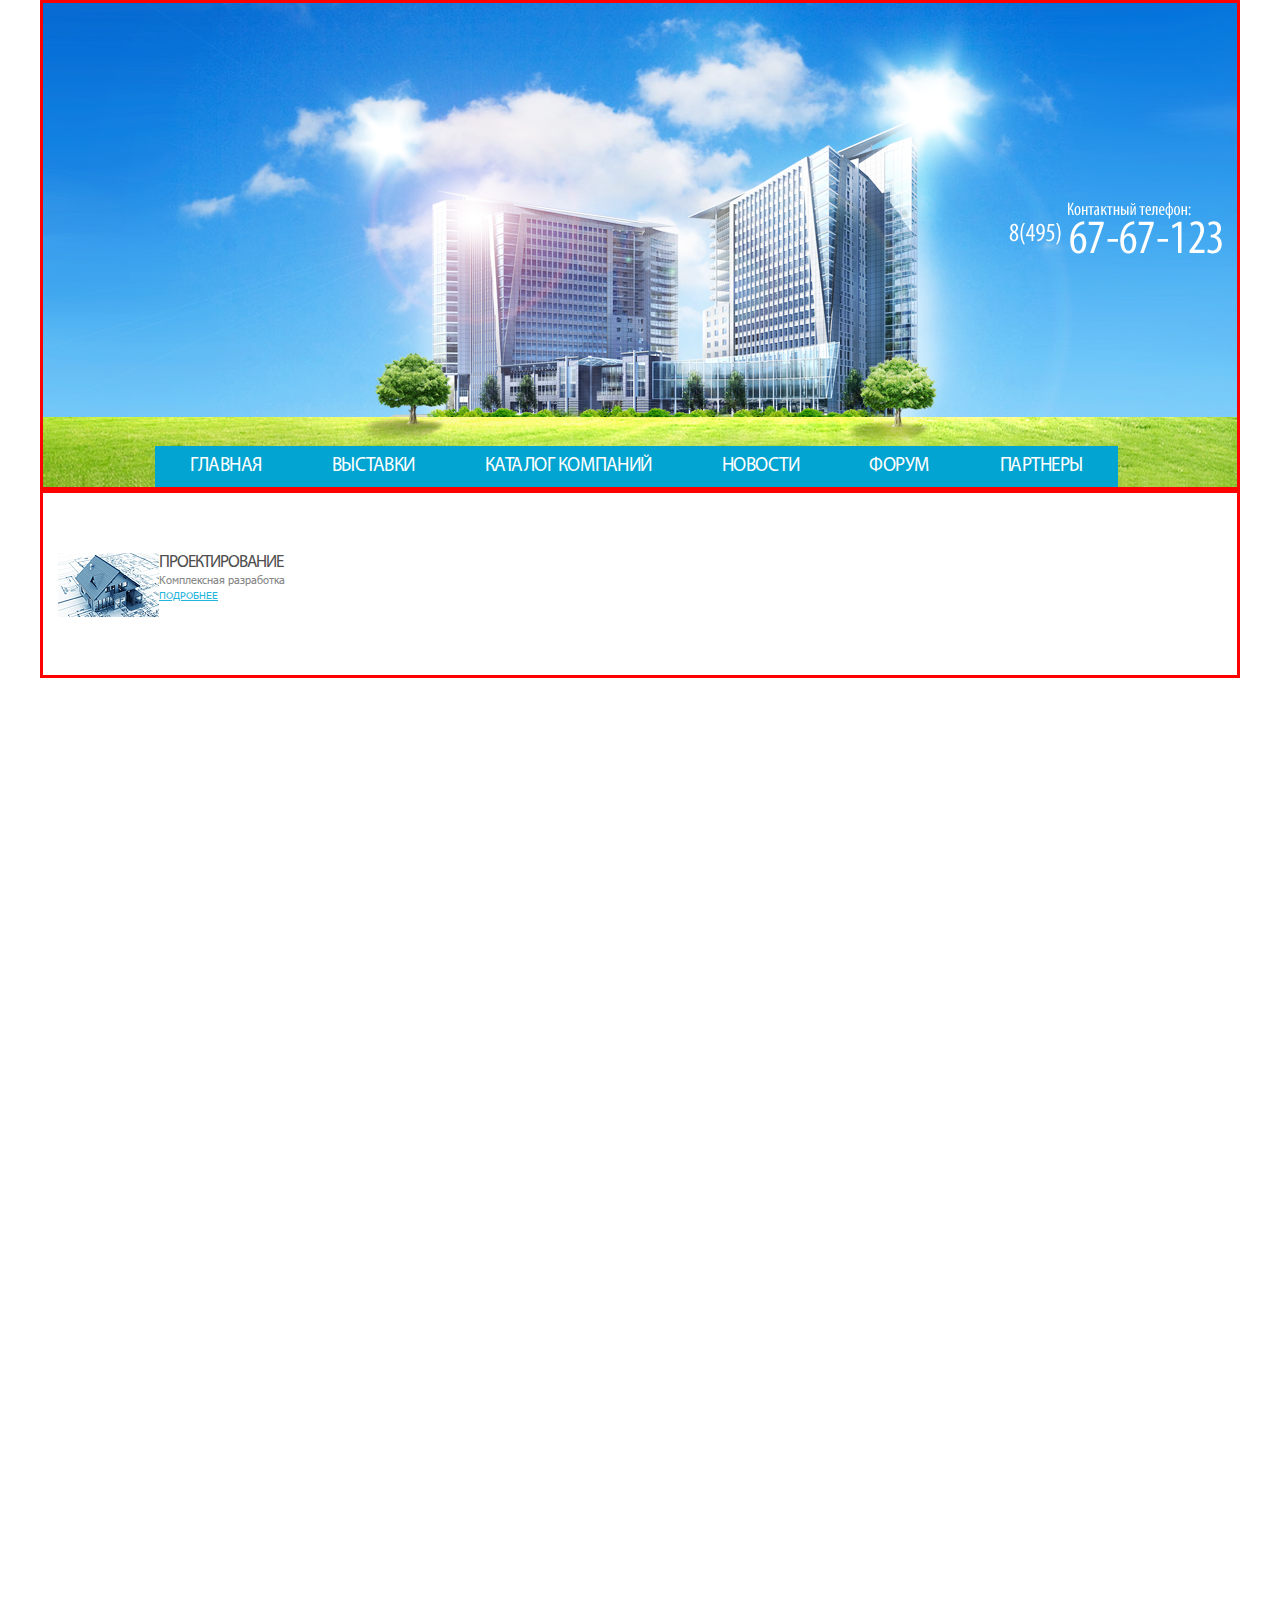
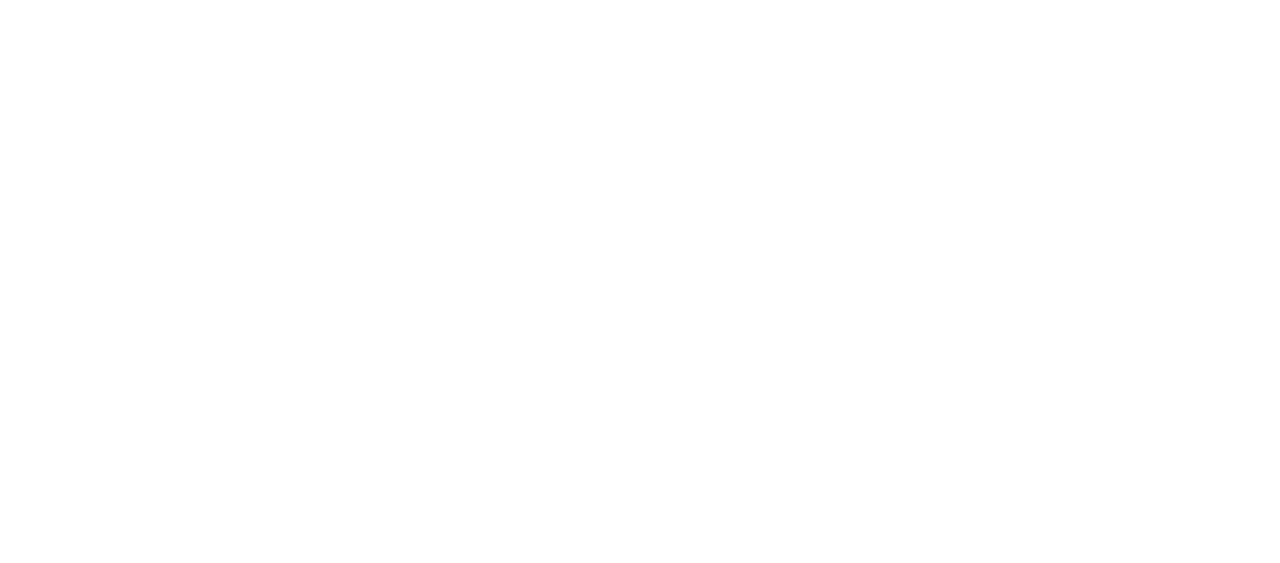
==== Stroyka/index.html @ 0909acef "other shit" ====
<!DOCTYPE html>
<html lang="en">
<head>
    <meta charset="UTF-8">
    <meta name="viewport" content="width=device-width, initial-scale=1.0">
    <title>BuilderCompany</title>
    <link rel="stylesheet" href="css/main.css">
</head>
<body>
    
    <!-- header -->
    <div class="header">
        <div class="header__center">
            <div class="navbar">
                <div class="navbar__flex">
                    <ul class="navbar__list">
                        <li><a href="#">ГЛАВНАЯ</a></li>
                        <li><a href="#">ВЫСТАВКИ</a></li>
                        <li><a href="#">КАТАЛОГ КОМПАНИЙ</a></li>
                        <li><a href="#">НОВОСТИ</a></li>
                        <li><a href="#">ФОРУМ</a></li>
                        <li><a href="#">ПАРТНЕРЫ</a></li>
                    </ul>
                </div>
            </div>
        </div>
    </div>
    <!-- header end -->

    <!-- content -->
    <div class="content">
        <div class="content__center">
            <div class="item">
                <img src="img/ex.jpg" alt="">
                <div class="item__text">
                    <h3>ПРОЕКТИРОВАНИЕ</h3>
                    <p>Комплексная разработка</p>
                    <a>ПОДРОБНЕЕ</a>
                </div>
            </div>
        </div>
    </div>
    <!-- content end -->

    
    <br>
    <br>
    <br>
    <br>
    <br>
    <br>
    <br>
    <br>
    <br>
    <br>
    <br>
    <br>
    <br>
    <br>
    <br>
    <br>
    <br>
    <br>
    <br>
    <br>
    <br>
    <br>
    <br>
    <br>
    <br>
    <br>
    <br>
    <br>
    <br>
    <br>
    <br>
    <br>
</body>
</html>
---- Stroyka/css/main.css ----
@import 'font.css';

*{
    margin: 0;
    padding: 0;
    box-sizing: border-box;
    list-style: none;
    font-family: 'Myriad Pro';
    text-decoration: none;
    font-weight: 400;
}
.header{
    width: 100%;
    min-height: 484px;
    background: white url('../img/background.png') no-repeat center;
    
}
.header__center,
.content__center{
    width: 1200px;
    margin: 0 auto;
    padding: 0 15px;
    border: 3px solid red;
    
}
.navbar{
    width: 100%;
    min-height: 32px;
    
    width: 970px;
    margin: 0 auto;
    display: flex;
    justify-content: space-between;
}
.navbar__flex{
    margin-top: 443px;
}
.navbar__list{
    display: flex;
    background-color: #02a4d1;
}
.navbar__list a{
    display: flex;
    padding: 9px 35px ;
    color: white;
    font-size: 19px;
    letter-spacing: -0.5px;
}
.navbar__list a:hover{
    background-color: #04c2e2;
}
/* content */
.content{
    width: 100%;
    min-height: 1065px;
}
.item{
    display: flex;
    margin: 60px 0 58px 0;
}
.item__text h3{
    font-size: 17px;
    font-weight: 400;
    color: #4e4e4e;
    letter-spacing: -1px;
}
.item__text p{
    font-size: 11px;
    font-weight: 400;
    color: #868787;
    font-family: 'Tahoma';
}
.item__text a{
    font-size: 10px;
    font-weight: 400;
    font-family: 'Tahoma';
    color: #25b4dc;
    text-decoration: underline;

}
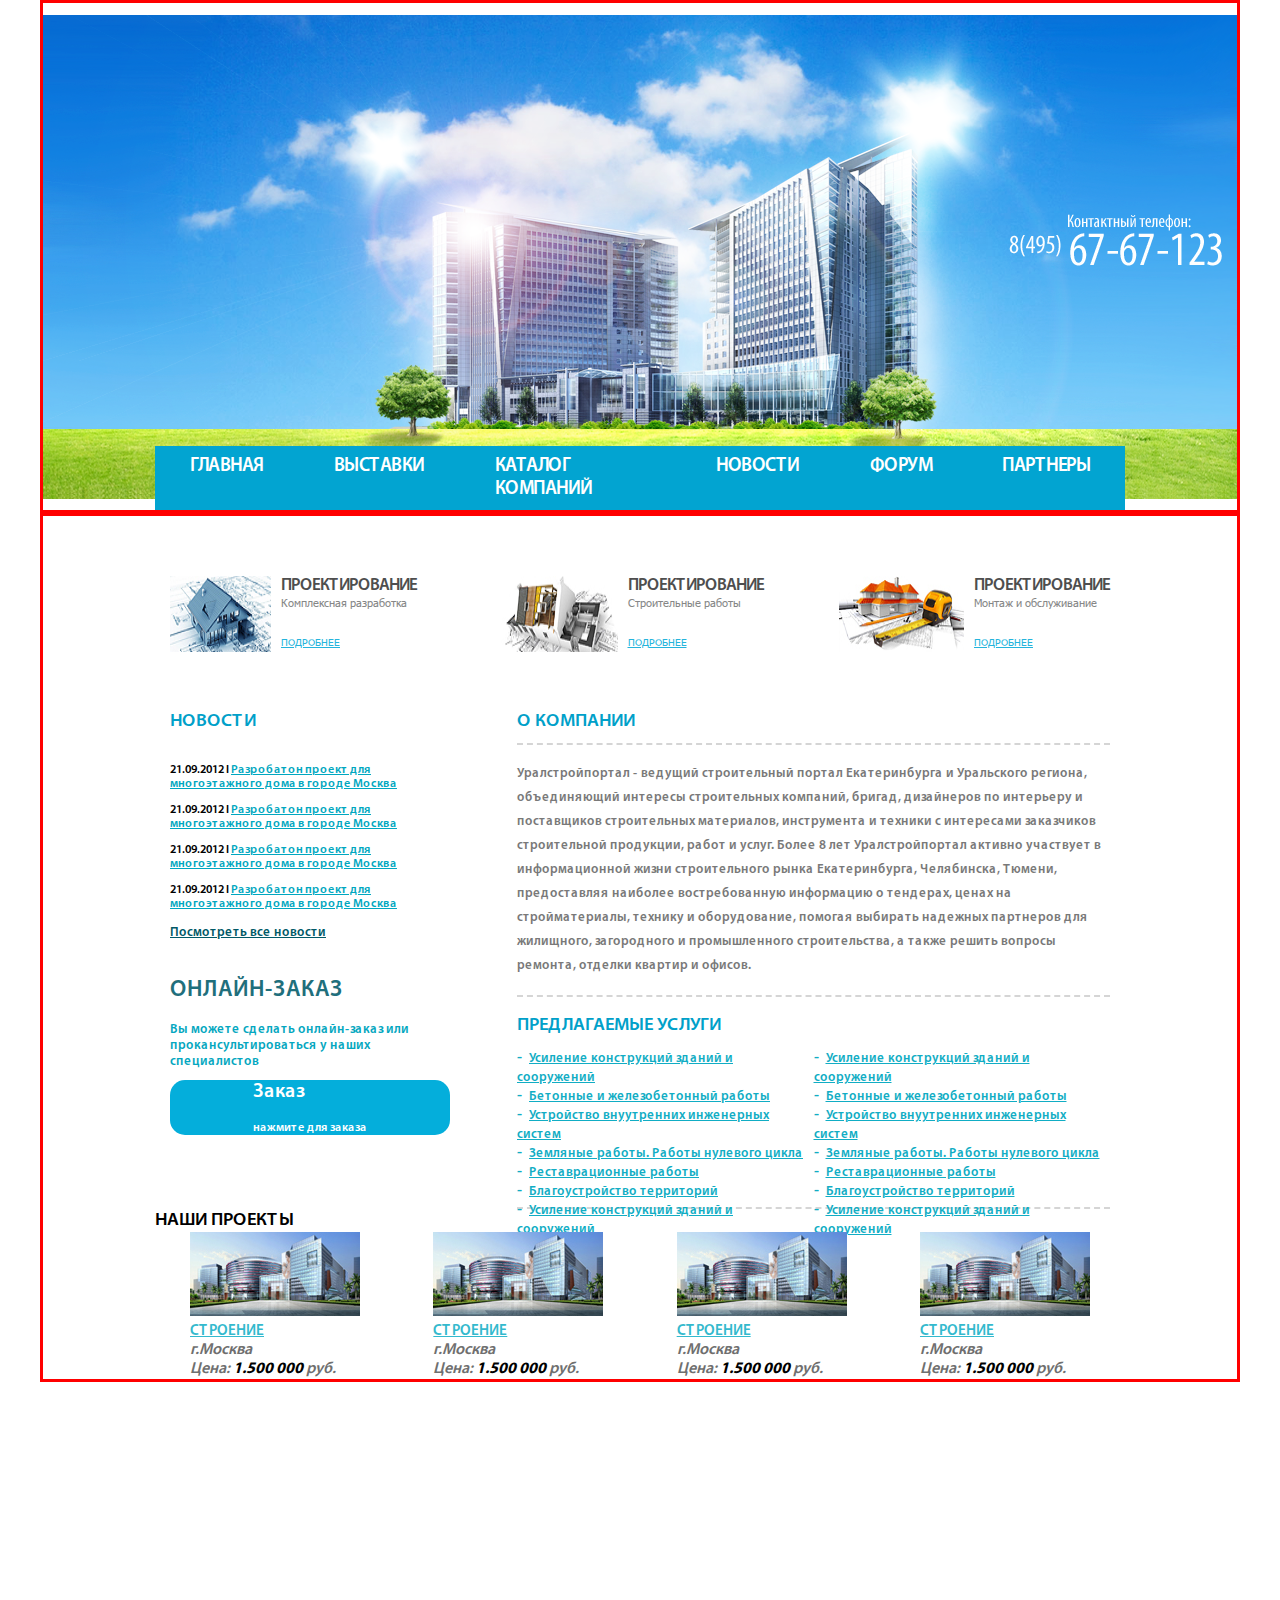
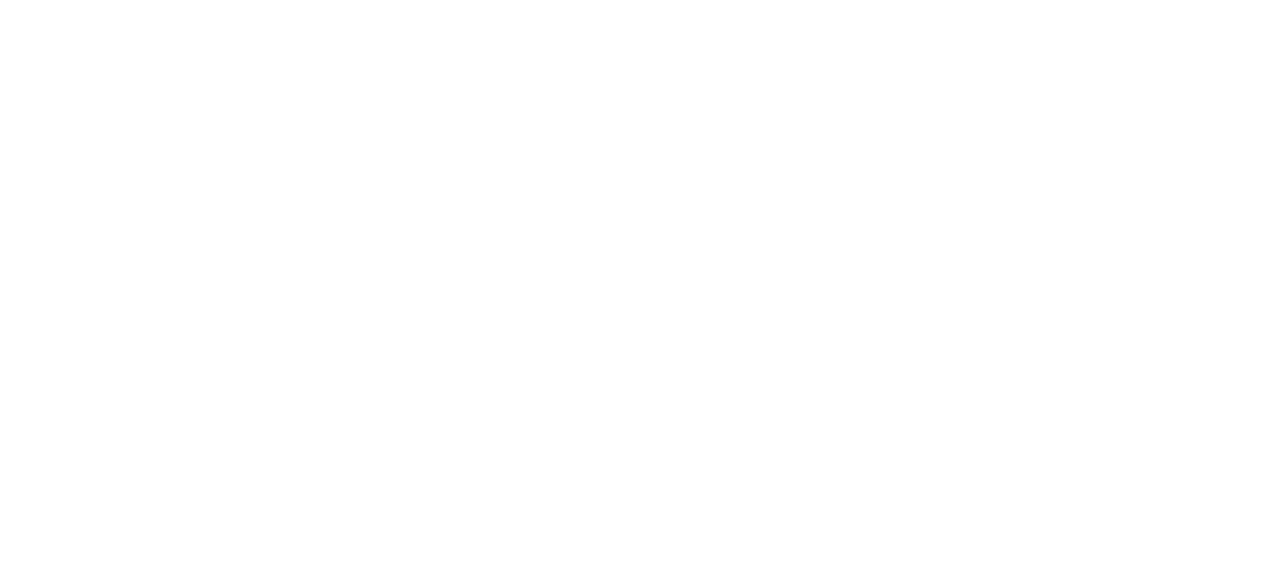
==== commit 8ccbce73: "obnova 0.02" ====
--- a/Stroyka/index.html
+++ b/Stroyka/index.html
@@ -1,79 +1,191 @@
-<!DOCTYPE html>
-<html lang="en">
-<head>
-    <meta charset="UTF-8">
-    <meta name="viewport" content="width=device-width, initial-scale=1.0">
-    <title>BuilderCompany</title>
-    <link rel="stylesheet" href="css/main.css">
-</head>
-<body>
-    
-    <!-- header -->
-    <div class="header">
-        <div class="header__center">
-            <div class="navbar">
-                <div class="navbar__flex">
-                    <ul class="navbar__list">
-                        <li><a href="#">ГЛАВНАЯ</a></li>
-                        <li><a href="#">ВЫСТАВКИ</a></li>
-                        <li><a href="#">КАТАЛОГ КОМПАНИЙ</a></li>
-                        <li><a href="#">НОВОСТИ</a></li>
-                        <li><a href="#">ФОРУМ</a></li>
-                        <li><a href="#">ПАРТНЕРЫ</a></li>
-                    </ul>
-                </div>
-            </div>
-        </div>
-    </div>
-    <!-- header end -->
-
-    <!-- content -->
-    <div class="content">
-        <div class="content__center">
-            <div class="item">
-                <img src="img/ex.jpg" alt="">
-                <div class="item__text">
-                    <h3>ПРОЕКТИРОВАНИЕ</h3>
-                    <p>Комплексная разработка</p>
-                    <a>ПОДРОБНЕЕ</a>
-                </div>
-            </div>
-        </div>
-    </div>
-    <!-- content end -->
-
-    
-    <br>
-    <br>
-    <br>
-    <br>
-    <br>
-    <br>
-    <br>
-    <br>
-    <br>
-    <br>
-    <br>
-    <br>
-    <br>
-    <br>
-    <br>
-    <br>
-    <br>
-    <br>
-    <br>
-    <br>
-    <br>
-    <br>
-    <br>
-    <br>
-    <br>
-    <br>
-    <br>
-    <br>
-    <br>
-    <br>
-    <br>
-    <br>
-</body>
+<!DOCTYPE html>
+<html lang="en">
+<head>
+    <meta charset="UTF-8">
+    <meta name="viewport" content="width=device-width, initial-scale=1.0">
+    <title>BuilderCompany</title>
+    <link rel="stylesheet" href="css/main.css">
+</head>
+<body>
+    
+    <!-- header -->
+    <div class="header">
+        <div class="header__center">
+            <div class="navbar">
+                <div class="navbar__flex">
+                    <ul class="navbar__list">
+                        <li><a href="#">ГЛАВНАЯ</a></li>
+                        <li><a href="#">ВЫСТАВКИ</a></li>
+                        <li><a href="#">КАТАЛОГ КОМПАНИЙ</a></li>
+                        <li><a href="#">НОВОСТИ</a></li>
+                        <li><a href="#">ФОРУМ</a></li>
+                        <li><a href="#">ПАРТНЕРЫ</a></li>
+                    </ul>
+                </div>
+            </div>
+        </div>
+    </div>
+    <!-- header end -->
+
+    <!-- content -->
+    <div class="content">
+        <div class="content__center">
+            <div class="item__flex">
+            <!-- ============================ -->
+            <div class="item">
+                <img src="img/ex.jpg" alt="">
+                <div class="item__text">
+                    <h3>ПРОЕКТИРОВАНИЕ</h3>
+                    <p>Комплексная разработка</p>
+                    <a href="#">ПОДРОБНЕЕ</a>
+                </div>
+            </div>
+            <!-- ============================ -->
+            <div class="item">
+                <img src="img/ex3.jpg" alt="">
+                <div class="item__text">
+                    <h3>ПРОЕКТИРОВАНИЕ</h3>
+                    <p>Строительные работы</p>
+                    <a href="#">ПОДРОБНЕЕ</a>
+                </div>
+            </div>
+            <!-- ============================ -->
+            <div class="item">
+                <img src="img/ex2.jpg" alt="">
+                <div class="item__text">
+                    <h3>ПРОЕКТИРОВАНИЕ</h3>
+                    <p>Монтаж и обслуживание</p>
+                    <a href="#">ПОДРОБНЕЕ</a>
+                </div>
+            </div>
+            <!-- ============================ -->
+            </div>
+            <div class="content__central">
+                <div class="sidebar">
+                    <h3>НОВОСТИ</h3>
+                    <div class="sidebar__links">
+                        <p>21.09.2012 l <a href="#">Разробатон проект для многоэтажного дома в городе Москва</a></p>
+                        <p>21.09.2012 l <a href="#">Разробатон проект для многоэтажного дома в городе Москва</a></p>
+                        <p>21.09.2012 l <a href="#">Разробатон проект для многоэтажного дома в городе Москва</a></p>
+                        <p>21.09.2012 l <a href="#">Разробатон проект для многоэтажного дома в городе Москва</a></p>
+                    </div>
+                    <a href="#" id="all_news">Посмотреть все новости</a>
+                    <div class="zakaz">
+                        <h3>ОНЛАЙН-ЗАКАЗ</h3>
+                        <p>Вы можете сделать онлайн-заказ или прокансультироваться у наших специалистов</p>
+                        <div class="zakaz__btn">
+                            <img src="img/prev_btn_s.svg" alt="">
+                            <a href="https://www.flaticon.com/authors/roundicons"></a>
+                            <img src="img/prev_btn_b.svg" alt="">
+                            <div class="zakaz__btn--text">
+                                <h3>Заказ</h3>
+                                <p>нажмите для заказа</p>
+                            </div>
+                        </div>
+                    </div>
+
+                </div>
+                <div class="info">
+                    <h3>О КОМПАНИИ</h3>
+                    <div class="info__text">
+                        <p>Уралстройпортал - ведущий строительный портал Екатеринбурга и Уральского региона, объединяющий интересы строительных компаний, бригад, дизайнеров по интерьеру и поставщиков строительных материалов, инструмента и техники с интересами заказчиков строительной продукции, работ и услуг. Более 8 лет Уралстройпортал активно участвует в информационной жизни строительного рынка Екатеринбурга, Челябинска, Тюмени, предоставляя наиболее востребованную информацию о тендерах, ценах на стройматериалы, технику и оборудование, помогая выбирать надежных партнеров для жилищного, загородного и промышленного строительства, а также решить вопросы ремонта, отделки квартир и офисов.</p>
+                    </div>
+                    <h3>ПРЕДЛАГАЕМЫЕ УСЛУГИ</h3>
+                    <div class="links__flex">
+                        <ul class="links">
+                            <li>- &nbsp;<a href="#">Усиление конструкций зданий и сооружений</a></li>
+                            <li>- &nbsp;<a href="#">Бетонные и железобетонный работы</a></li>
+                            <li>- &nbsp;<a href="#">Устройство внуутренних инженерных систем</a></li>
+                            <li>- &nbsp;<a href="#">Земляные работы. Работы нулевого цикла</a></li>
+                            <li>- &nbsp;<a href="#">Реставрационные работы</a></li>
+                            <li>- &nbsp;<a href="#">Благоустройство территорий</a></li>
+                            <li>- &nbsp;<a href="#">Усиление конструкций зданий и сооружений</a></li>
+                        </ul>
+                        <ul class="links">
+                            <li>- &nbsp;<a href="#">Усиление конструкций зданий и сооружений</a></li>
+                            <li>- &nbsp;<a href="#">Бетонные и железобетонный работы</a></li>
+                            <li>- &nbsp;<a href="#">Устройство внуутренних инженерных систем</a></li>
+                            <li>- &nbsp;<a href="#">Земляные работы. Работы нулевого цикла</a></li>
+                            <li>- &nbsp;<a href="#">Реставрационные работы</a></li>
+                            <li>- &nbsp;<a href="#">Благоустройство территорий</a></li>
+                            <li>- &nbsp;<a href="#">Усиление конструкций зданий и сооружений</a></li>
+                        </ul>
+                    </div>
+                </div>
+            </div>
+            <div class="projects">
+                <div class="projects__flex">
+                    <h3>НАШИ ПРОЕКТЫ</h3>
+                    <div class="items_2">
+                        <!-- ========================= -->
+                        <div class="item_2">
+                            <img src="img/ex1.jpg"><br>
+                            <a href="#"><span>СТРОЕНИЕ</span></a><br>
+                            <i>г.Москва</i><br>
+                            <i>Цена: <b>1.500 000</b> руб.</i>
+                        </div>
+                        <!-- ========================= -->
+                        <div class="item_2">
+                            <img src="img/ex1.jpg"><br>
+                            <a href="#"><span>СТРОЕНИЕ</span></a><br>
+                            <i>г.Москва</i><br>
+                            <i>Цена: <b>1.500 000</b> руб.</i>
+                        </div>
+                        <!-- ========================= -->
+                        <div class="item_2">
+                            <img src="img/ex1.jpg"><br>
+                            <a href="#"><span>СТРОЕНИЕ</span></a><br>
+                            <i>г.Москва</i><br>
+                            <i>Цена: <b>1.500 000</b> руб.</i>
+                        </div>
+                        <!-- ========================= -->
+                        <div class="item_2">
+                            <img src="img/ex1.jpg"><br>
+                            <a href="#"><span>СТРОЕНИЕ</span></a><br>
+                            <i>г.Москва</i><br>
+                            <i>Цена: <b>1.500 000</b> руб.</i>
+                        </div>
+                        <!-- ========================= -->
+                    </div>
+                </div>
+            </div>
+        </div>
+
+    </div>
+    <!-- content end -->
+
+    
+    <br>
+    <br>
+    <br>
+    <br>
+    <br>
+    <br>
+    <br>
+    <br>
+    <br>
+    <br>
+    <br>
+    <br>
+    <br>
+    <br>
+    <br>
+    <br>
+    <br>
+    <br>
+    <br>
+    <br>
+    <br>
+    <br>
+    <br>
+    <br>
+    <br>
+    <br>
+    <br>
+    <br>
+    <br>
+    <br>
+    <br>
+    <br>
+</body>
 </html>--- a/Stroyka/css/main.css
+++ b/Stroyka/css/main.css
@@ -1,80 +1,198 @@
-@import 'font.css';
-
-*{
-    margin: 0;
-    padding: 0;
-    box-sizing: border-box;
-    list-style: none;
-    font-family: 'Myriad Pro';
-    text-decoration: none;
-    font-weight: 400;
-}
-.header{
-    width: 100%;
-    min-height: 484px;
-    background: white url('../img/background.png') no-repeat center;
-    
-}
-.header__center,
-.content__center{
-    width: 1200px;
-    margin: 0 auto;
-    padding: 0 15px;
-    border: 3px solid red;
-    
-}
-.navbar{
-    width: 100%;
-    min-height: 32px;
-    
-    width: 970px;
-    margin: 0 auto;
-    display: flex;
-    justify-content: space-between;
-}
-.navbar__flex{
-    margin-top: 443px;
-}
-.navbar__list{
-    display: flex;
-    background-color: #02a4d1;
-}
-.navbar__list a{
-    display: flex;
-    padding: 9px 35px ;
-    color: white;
-    font-size: 19px;
-    letter-spacing: -0.5px;
-}
-.navbar__list a:hover{
-    background-color: #04c2e2;
-}
-/* content */
-.content{
-    width: 100%;
-    min-height: 1065px;
-}
-.item{
-    display: flex;
-    margin: 60px 0 58px 0;
-}
-.item__text h3{
-    font-size: 17px;
-    font-weight: 400;
-    color: #4e4e4e;
-    letter-spacing: -1px;
-}
-.item__text p{
-    font-size: 11px;
-    font-weight: 400;
-    color: #868787;
-    font-family: 'Tahoma';
-}
-.item__text a{
-    font-size: 10px;
-    font-weight: 400;
-    font-family: 'Tahoma';
-    color: #25b4dc;
-    text-decoration: underline;
-
+@import 'font.css';
+
+*{
+    margin: 0;
+    padding: 0;
+    box-sizing: border-box;
+    list-style: none;
+    font-family: 'Myriad Pro';
+    text-decoration: none;
+    font-weight: 400;
+}
+.header{
+    width: 100%;
+    min-height: 484px;
+    background: white url('../img/background.png') no-repeat center;
+}
+.header__center,
+.content__center{
+    width: 1200px;
+    margin: 0 auto;
+    padding: 0 15px;
+    border: 3px solid red;
+}
+.navbar{
+    width: 100%;
+    min-height: 32px;
+    width: 970px;
+    margin: 0 auto;
+}
+.navbar__flex{
+    margin-top: 443px;
+}
+.navbar__list{
+    display: flex;
+    background-color: #02a4d1;
+}
+.navbar__list a{
+    display: flex;
+    padding: 9px 35px ;
+    color: white;
+    font-size: 19px;
+    letter-spacing: -0.5px;
+}
+.navbar__list a:hover{
+    background-color: #04c2e2;
+}
+/* content */
+.content{
+    width: 100%;
+    min-height: 1065px;
+}
+.item{
+    display: flex;
+    margin: 60px 0 58px 0;
+}
+.item__flex{
+    display: flex;
+    justify-content: space-between;
+    width: 970px;
+    margin: 0 auto;
+    padding: 0 15px;
+}
+.item__text{
+    margin-left: 10px;
+}
+.item__text h3{
+    font-size: 17px;
+    font-weight: 400;
+    color: #4e4e4e;
+    letter-spacing: -1px;
+}
+.item__text p{
+    font-size: 11px;
+    font-weight: 400;
+    color: #868787;
+    font-family: 'Tahoma';
+    margin-bottom: 24px;
+}
+.item__text a{
+    font-size: 10px;
+    font-weight: 400;
+    font-family: 'Tahoma';
+    color: #25b4dc;
+    text-decoration: underline;
+}
+.content__central{
+    width: 970px;
+    display: flex;
+    justify-content: space-between;
+    margin: 0 auto;
+    padding: 0 15px;
+}
+.sidebar{
+    width: 280px;
+}
+.sidebar h3{
+    color: #00a0c9;
+}
+#all_news{
+    color: #015967;
+    font-size: 13px;
+    text-decoration: underline;
+}
+.sidebar__links{
+    margin-top: 30px;
+    font-weight: 400;
+    font-size: 12px;
+}
+.sidebar__links p{
+    margin-bottom: 12px;
+}
+.sidebar__links a{
+    text-decoration: underline;
+    color: #00a7c0;
+}
+.zakaz{
+    margin-top: 35px;
+    font-size: 13px;
+    color: #04a7c0;
+}
+.zakaz h3{
+    margin-bottom: 17px;
+    font-size: 23px;
+    color: #1f6f7c;
+}
+.zakaz__btn{
+    background-color: #04aedb;
+    margin-top: 10px;
+    color: white;
+    font-size: 12px;
+    border-radius: 15px;
+    display: flex;
+    justify-content: center;
+}
+.zakaz__btn h3{
+    font-size: 20px;
+    font-weight: 600;
+    color: white;
+}
+.info{
+    width: 593px;
+}
+.info h3{
+    color: #00a0c9;
+    margin-bottom: 10px;
+}
+.info__text{
+    padding: 17px 0;
+    color: #797979;
+    font-size: 13px;
+    line-height: 24px;
+    border-top: 2px dashed #d5d5d5;
+    border-bottom: 2px dashed #d5d5d5;
+    margin-bottom: 17px;
+}
+.links__flex{
+    display: flex;
+    justify-content: space-between;
+    margin-top: 12px; 
+    border-bottom: 2px dashed #d5d5d5;
+    height: 160px;
+    
+}
+.links{
+    color: #11adc4;
+}
+.links a{
+    font-size: 13px;
+    color: #11adc4;
+    text-decoration: underline;
+}
+/* projects */
+.projects{
+    width: 100%;
+
+}
+.projects__flex{
+    width: 970px;
+    margin: 0 auto;
+}
+.items_2{
+    width: 900px;
+    color: #6f6f6f;
+    display: flex;
+    justify-content: space-between;
+    margin: 0 auto;
+}
+.items_2 span{
+    color: #33b9cd;
+    font-size: 15px;
+    font-weight: 600;
+    text-decoration: underline;
+    margin-bottom: 10px;
+}
+.item_2 b{  
+    font-weight: 700;
+    color: black;
 }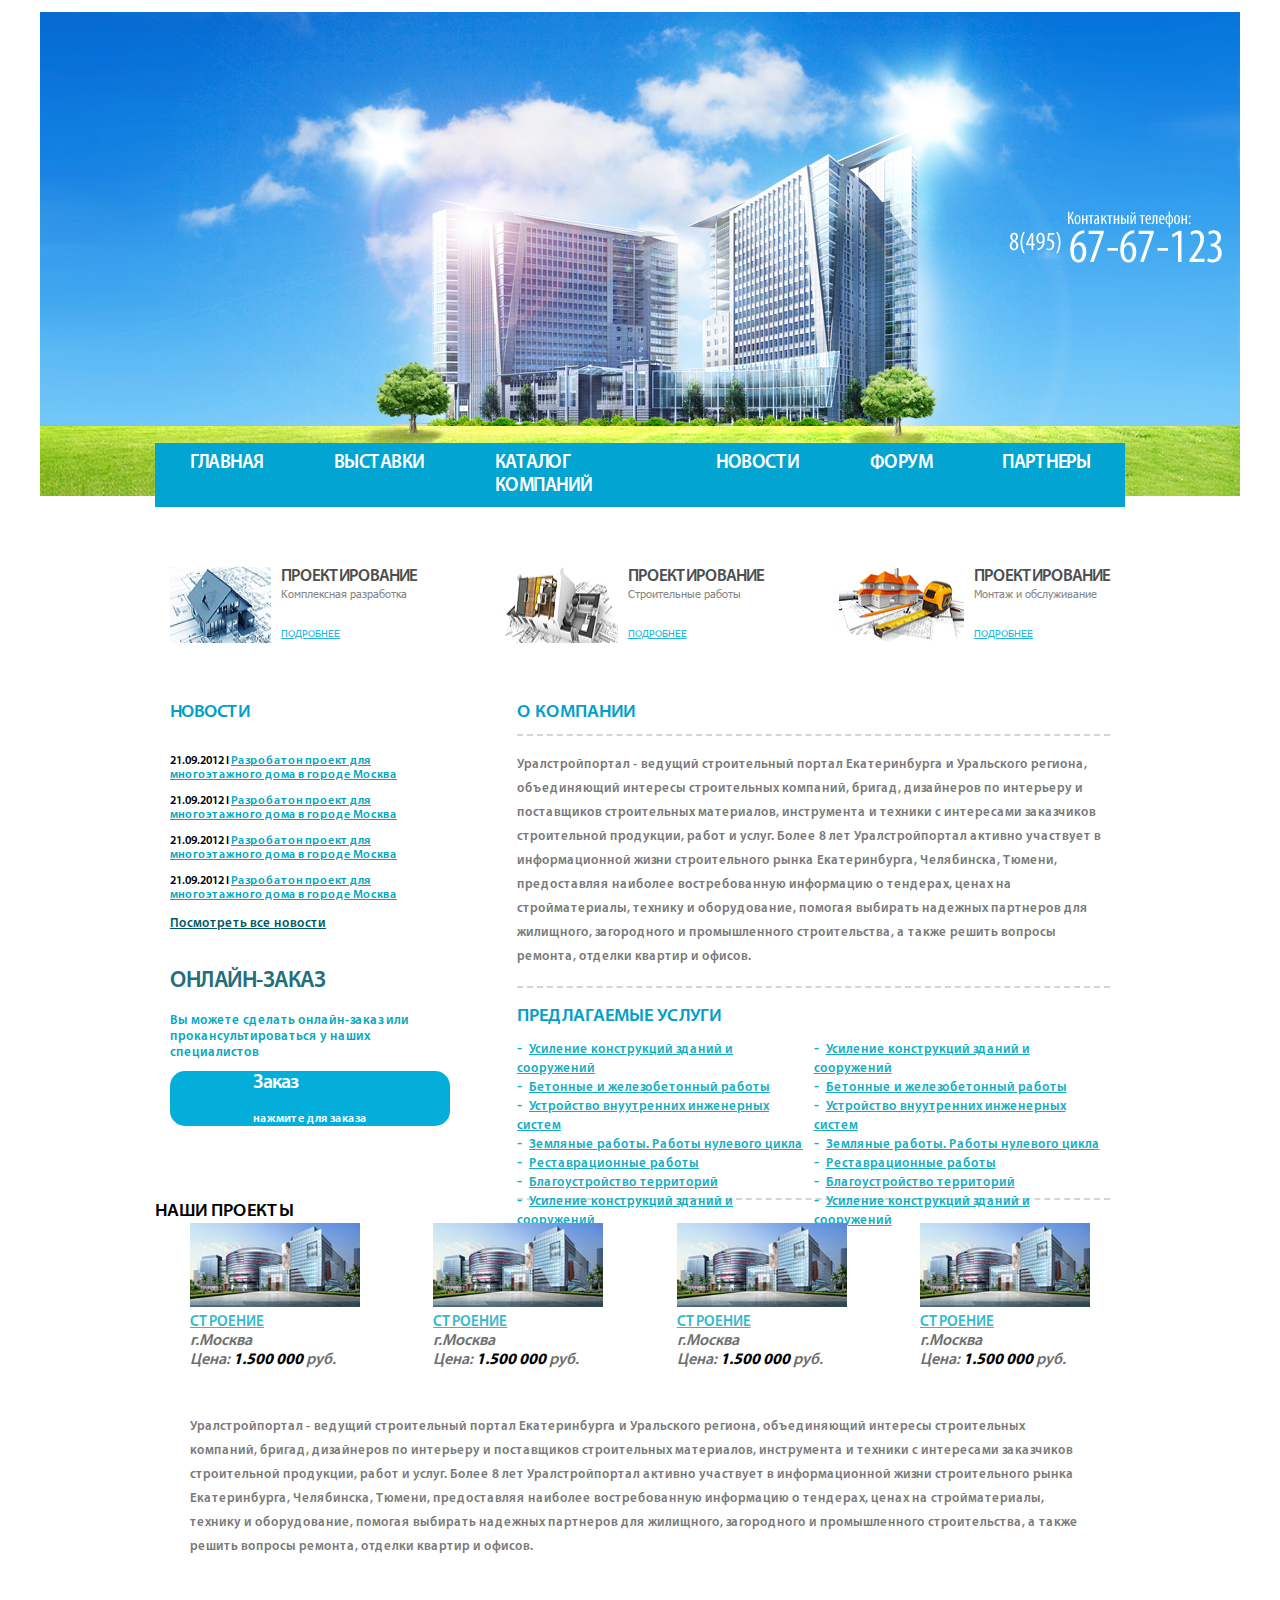
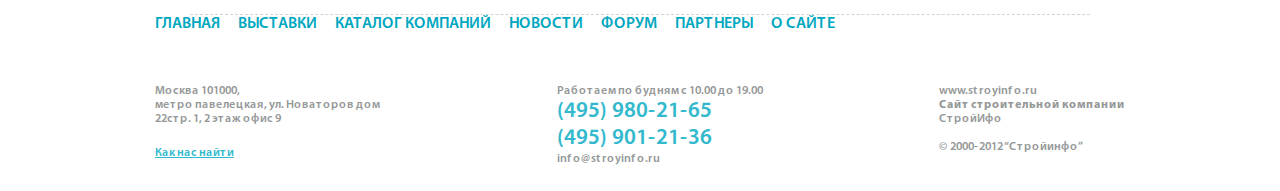
==== commit c718c891: "stroyka gotov" ====
--- a/Stroyka/index.html
+++ b/Stroyka/index.html
@@ -7,7 +7,6 @@
     <link rel="stylesheet" href="css/main.css">
 </head>
 <body>
-    
     <!-- header -->
     <div class="header">
         <div class="header__center">
@@ -147,6 +146,7 @@
                         </div>
                         <!-- ========================= -->
                     </div>
+                    <p>Уралстройпортал - ведущий строительный портал Екатеринбурга и Уральского региона, объединяющий интересы строительных компаний, бригад, дизайнеров по интерьеру и поставщиков строительных материалов, инструмента и техники с интересами заказчиков строительной продукции, работ и услуг. Более 8 лет Уралстройпортал активно участвует в информационной жизни строительного рынка Екатеринбурга, Челябинска, Тюмени, предоставляя наиболее востребованную информацию о тендерах, ценах на стройматериалы, технику и оборудование, помогая выбирать надежных партнеров для жилищного, загородного и промышленного строительства, а также решить вопросы ремонта, отделки квартир и офисов.                    </p>
                 </div>
             </div>
         </div>
@@ -154,38 +154,36 @@
     </div>
     <!-- content end -->
 
-    
-    <br>
-    <br>
-    <br>
-    <br>
-    <br>
-    <br>
-    <br>
-    <br>
-    <br>
-    <br>
-    <br>
-    <br>
-    <br>
-    <br>
-    <br>
-    <br>
-    <br>
-    <br>
-    <br>
-    <br>
-    <br>
-    <br>
-    <br>
-    <br>
-    <br>
-    <br>
-    <br>
-    <br>
-    <br>
-    <br>
-    <br>
-    <br>
+    <!-- footer -->
+    <div class="footer">
+        <div class="footer__center">
+            <div class="menu">
+                <ul class="menu__list">
+                    <li><a href="#">ГЛАВНАЯ</a></li>
+                    <li><a href="#">ВЫСТАВКИ</a></li>
+                    <li><a href="#">КАТАЛОГ КОМПАНИЙ</a></li>
+                    <li><a href="#">НОВОСТИ</a></li>
+                    <li><a href="#">ФОРУМ</a></li>
+                    <li><a href="#">ПАРТНЕРЫ</a></li>
+                    <li><a href="#">О САЙТЕ</a></li>
+                </ul>
+            </div>
+            <div class="contacts">
+                <div class="info_box">
+                    <p>Москва 101000,<br>метро павелецкая, ул. Новаторов дом<br>22стр. 1, 2 этаж офис 9</p>
+                    <a href="#"><br>Как нас найти</a>
+                </div>
+                <div class="info_box">
+                    <p>Работаем по будням с 10.00 до 19.00</p>
+                    <h3>(495) 980-21-65<br>(495) 901-21-36</h3>
+                    <p>info@stroyinfo.ru</p>
+                </div>
+                <div class="info_box">
+                    <p>www.stroyinfo.ru <br><b>Сайт строительной компании</b> <br>СтройИфо<br><br>© 2000-2012 “Стройинфо”</p>
+                </div>
+            </div>
+        </div>
+    </div>
+    <!-- footer end -->
 </body>
 </html>--- a/Stroyka/css/main.css
+++ b/Stroyka/css/main.css
@@ -15,11 +15,12 @@
     background: white url('../img/background.png') no-repeat center;
 }
 .header__center,
-.content__center{
+.content__center,
+.footer__center{
+    min-height: 40px;
     width: 1200px;
     margin: 0 auto;
     padding: 0 15px;
-    border: 3px solid red;
 }
 .navbar{
     width: 100%;
@@ -28,7 +29,7 @@
     margin: 0 auto;
 }
 .navbar__flex{
-    margin-top: 443px;
+    padding-top: 443px;
 }
 .navbar__list{
     display: flex;
@@ -95,6 +96,7 @@
 }
 .sidebar h3{
     color: #00a0c9;
+    letter-spacing: -1px;
 }
 #all_news{
     color: #015967;
@@ -122,6 +124,8 @@
     margin-bottom: 17px;
     font-size: 23px;
     color: #1f6f7c;
+    letter-spacing: -1.5px;
+
 }
 .zakaz__btn{
     background-color: #04aedb;
@@ -172,7 +176,15 @@
 /* projects */
 .projects{
     width: 100%;
-
+}
+.projects p{
+    font-size: 13px;
+    line-height: 24px;
+    width: 900px;
+    margin: 45px auto 0;
+    border-bottom: 1px dashed #d3d3d3;
+    padding-bottom: 55px;
+    color: #797979;
 }
 .projects__flex{
     width: 970px;
@@ -195,4 +207,39 @@
 .item_2 b{  
     font-weight: 700;
     color: black;
+}
+.menu{
+    width: 970px;
+    margin: 0 auto;
+}
+.menu__list{
+    width: 680px;
+    display: flex;
+    justify-content: space-between;
+}
+.menu__list a{
+    color: #00a7c0;
+    font-style: 12px;
+}
+.info_box{
+    color: #959898;
+    font-family: 'Tahoma';
+    font-size: 12px;
+}
+.info_box a{
+    color: #33b9cd;
+    text-decoration: underline;
+}
+.contacts{
+    width: 970px;
+    margin: 50px auto 25px;
+    display: flex;
+    justify-content: space-between;
+}
+.contacts h3{
+    font-size: 22px;
+    color: #33b9cd;
+}
+.info_box b{
+    font-weight: 700;
 }